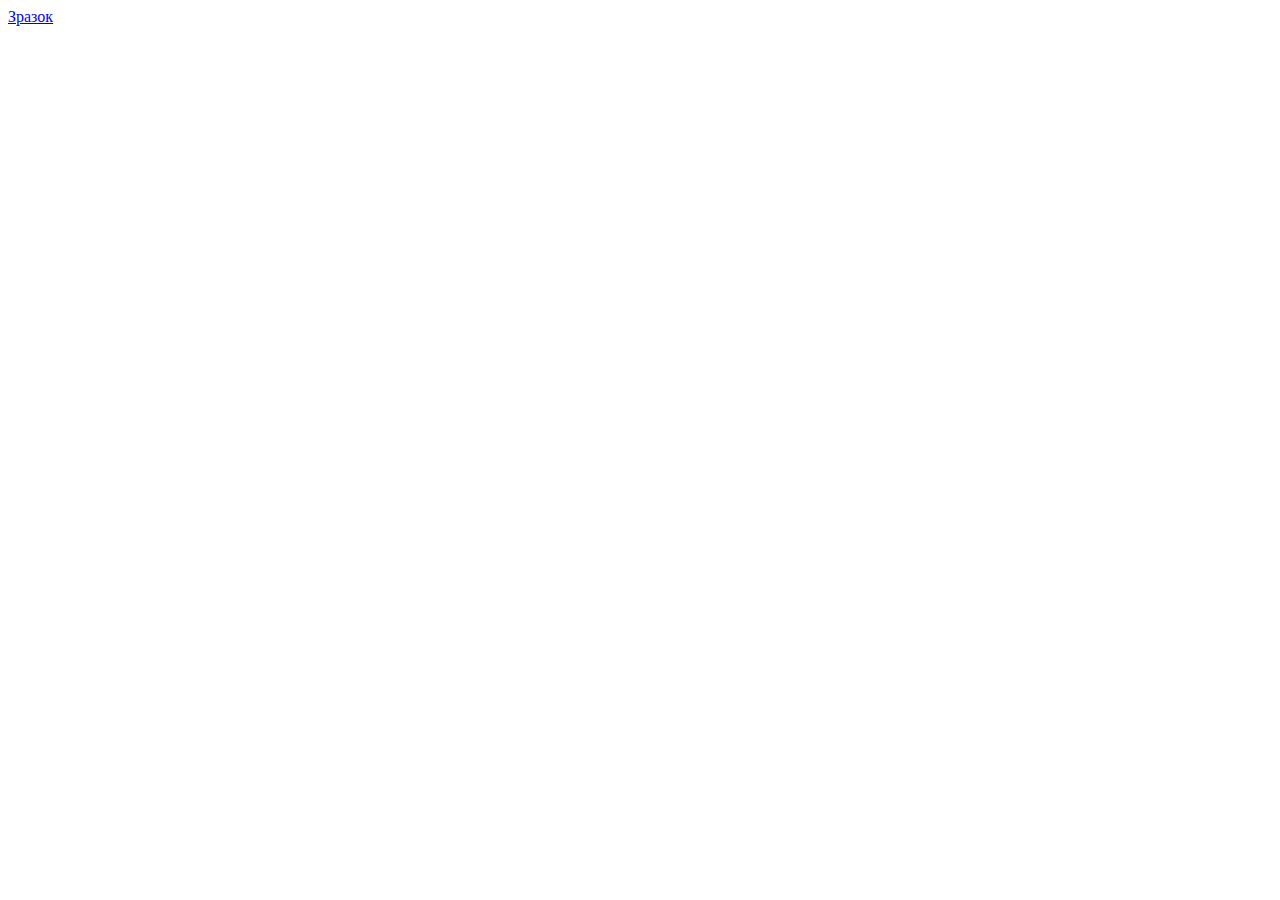
==== index.html @ 9ddf82e5 "Додавання стартових файлів" ====
<!DOCTYPE html>
<html lang="en">
<head>
    <meta charset="UTF-8">
    <meta name="viewport" content="width=device-width, initial-scale=1.0">
    <title>Document</title>
</head>
<body>
    <a href="./zraz.html">Зразок</a>
</body>
</html>
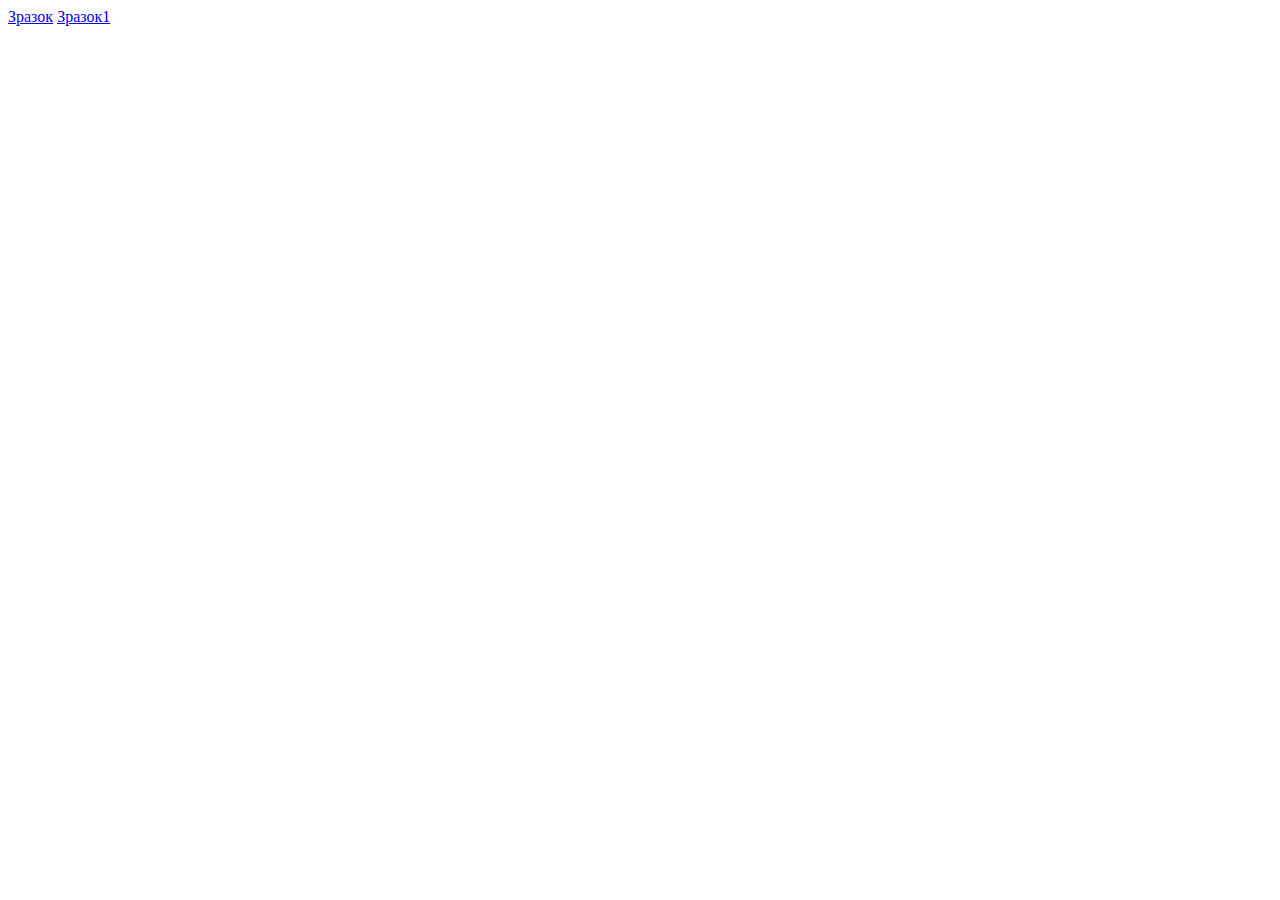
==== commit 46a4413c: "Додавання тексту книги, деякі зміни в css" ====
--- a/index.html
+++ b/index.html
@@ -7,5 +7,6 @@
 </head>
 <body>
     <a href="./zraz.html">Зразок</a>
+    <a href="./zraz1.html">Зразок1</a>
 </body>
 </html>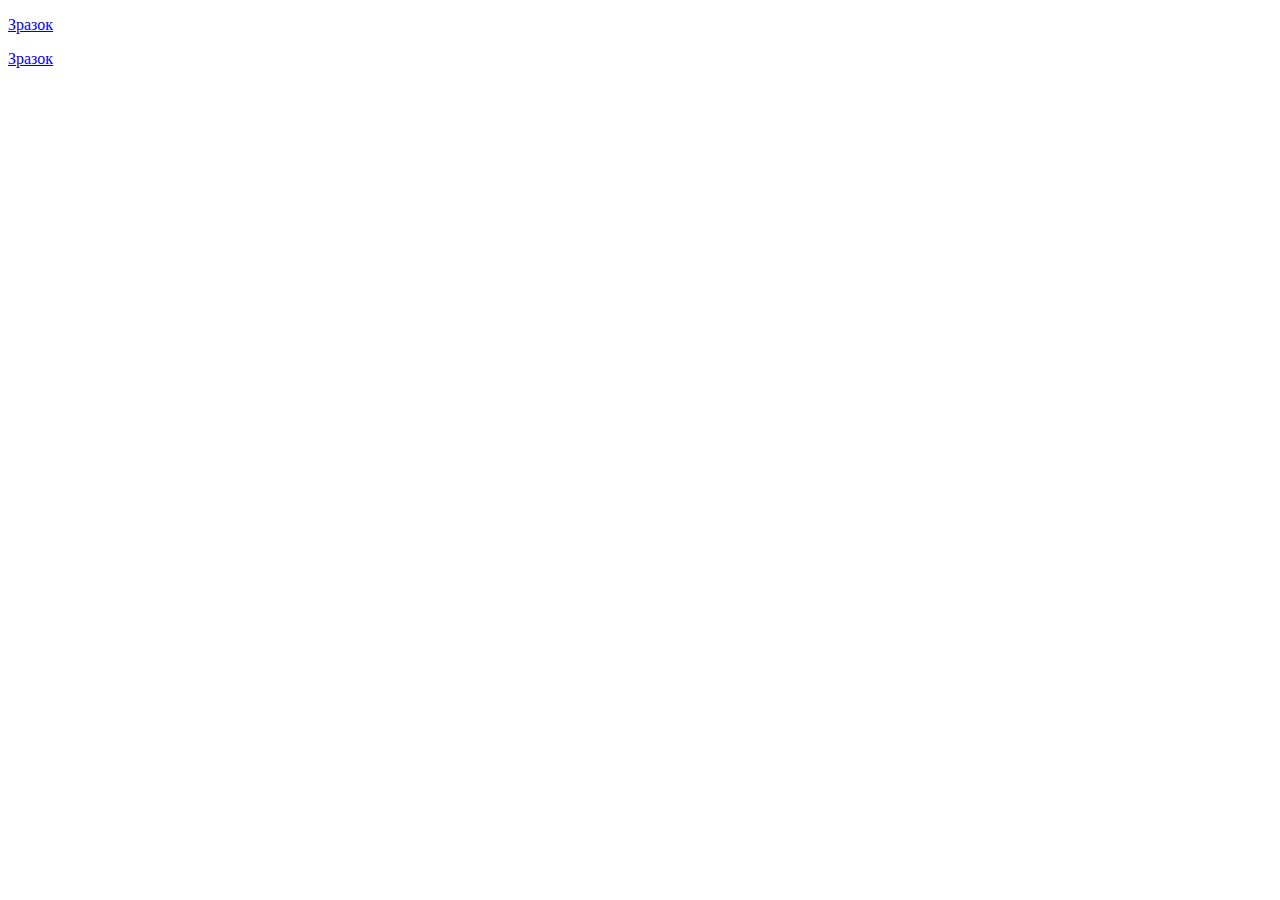
==== commit 79d31ebc: "Завантаження основного тексту книги, вдосконалення css" ====
--- a/index.html
+++ b/index.html
@@ -6,7 +6,7 @@
     <title>Document</title>
 </head>
 <body>
-    <a href="./zraz.html">Зразок</a>
-    <a href="./zraz1.html">Зразок1</a>
+    <p><a href="./zraz.html">Зразок</a></p>
+        <p><a href="./Strata_Holodom.html">Зразок</a></p>
 </body>
 </html>